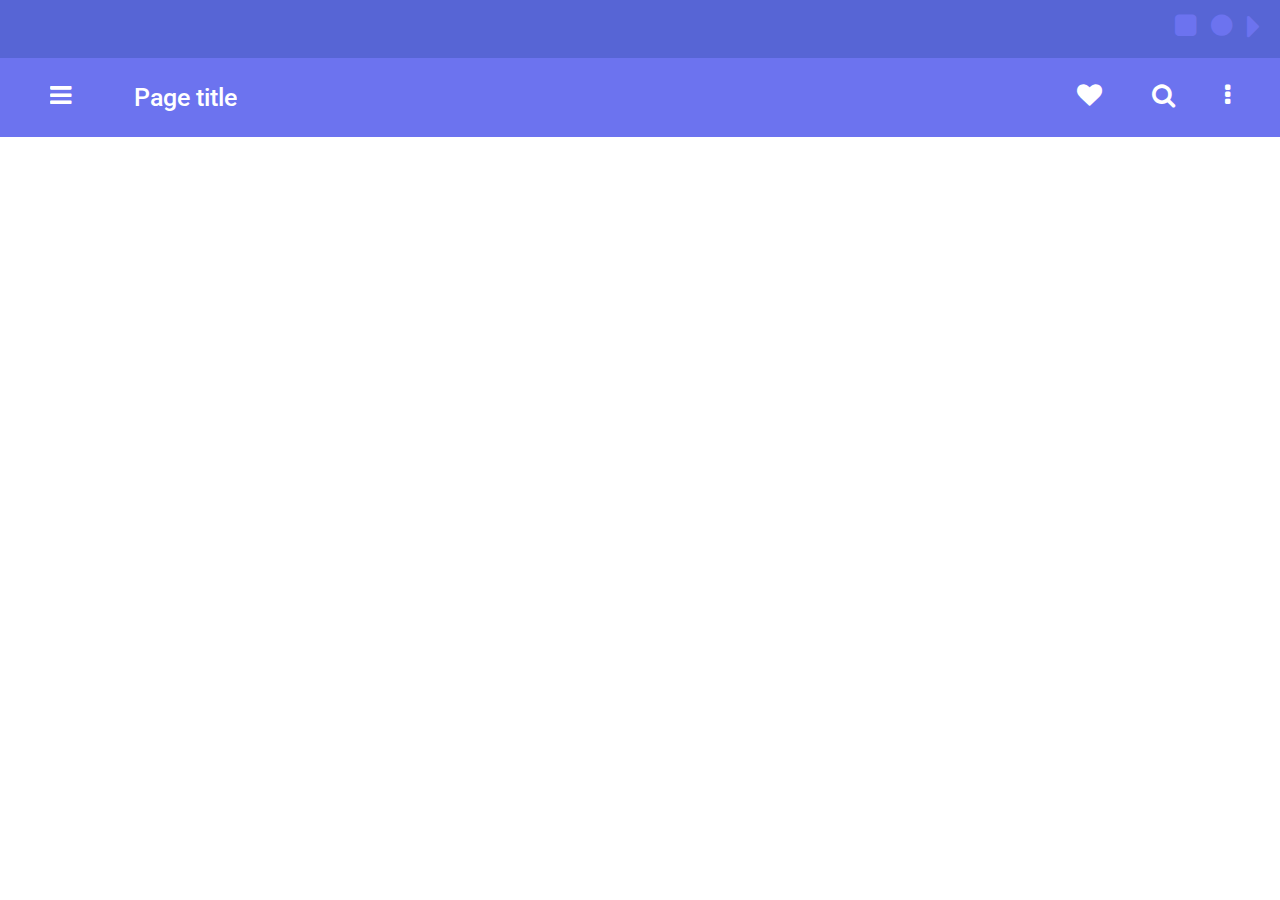
==== src/index.html @ f6f6e6cb "reuse modules of last challenge" ====
<!DOCTYPE html>
<html lang="en">

<head>
    <meta charset="UTF-8">
    <meta name="viewport" content="width=device-width, initial-scale=1.0">
    <title>Challenge css 03</title>
    <!--font awesome-->
    <link rel="stylesheet" href="https://cdnjs.cloudflare.com/ajax/libs/font-awesome/4.7.0/css/font-awesome.min.css">
    <!--Styles-->
    <link rel="stylesheet" href="index.css">
</head>

<body>
    <!--Start header section-->
    <header>
        <!--Start up section-->
        <section class="up">
            <!--square icon-->
            <i class="fa fa-square" aria-hidden="true"></i>
            <!--circle icon-->
            <i class="fa fa-circle" aria-hidden="true"></i>
            <!--triangle icon-->
            <i class="fa fa-caret-right" aria-hidden="true" style="font-size: 1.5rem;"></i>
        </section>
        <!--finish up section-->
        <!--Start nav section-->
        <nav>
            <div class="left-nav">
                <!--Menu icon-->
                <i class="fa fa-bars" aria-hidden="true"></i>
                <p>
                    Page title
                </p>
            </div>
            <div class="right-nav">
                <!--heart icon-->
                <i class="fa fa-heart" aria-hidden="true"></i>
                <!--search icon-->
                <i class="fa fa-search" aria-hidden="true"></i>
                <!--three points-->
                <i class="fa fa-ellipsis-v" aria-hidden="true"></i>
            </div>
        </nav>
        <!--finish nav section-->
    </header>
    <!--Finish header section-->
</body>

</html>
---- src/index.css ----
/*google fonts*/

@import url('https://fonts.googleapis.com/css2?family=Roboto:ital,wght@0,100;0,300;0,400;0,500;0,700;0,900;1,100;1,300;1,400;1,500;1,700;1,900&display=swap');

/*
    google fonts uses
    font-family: 'Roboto', sans-serif;
*/


/*general styles*/

* {
    margin: 0;
    padding: 0;
}

html {
    font-size: 10px;
    color: white;
    font-family: 'Roboto', sans-serif;
}


/*up section*/

.up {
    display: flex;
    background-color: #5765d5;
    padding: .5rem;
    justify-content: flex-end;
}


/*nav section*/

nav {
    background-color: #6c73ef;
    padding: 1rem;
    display: flex;
    justify-content: space-between;
}


/*right size*/

.right-nav {
    display: flex;
}


/*left size*/

.left-nav {
    display: flex;
}


/*media small and medium mobile*/

@media screen and (min-width:320px) and (max-width:375px) {
    /*up section*/
    .up i {
        padding: 0 .3rem;
        color: #6c73ef;
    }
    /*triangle*/
    .fa-caret-right {
        margin-top: -.2rem;
    }
    /*nav bar*/
    /*right size*/
    .right-nav i {
        padding: 0 1rem;
    }
    /*left size*/
    .left-nav i {
        padding: 0 1rem;
    }
    .left-nav p {
        padding: 0 1.5rem;
        font-weight: 500;
    }
}


/*large mobile*/

@media screen and (min-width:425px) and (max-width:767px) {
    html {
        font-size: 15px;
    }
    /*up section*/
    .up i {
        padding: 0 .3rem;
        color: #6c73ef;
    }
    /*triangle*/
    .fa-caret-right {
        margin-top: -.2rem;
    }
    /*nav bar*/
    /*right size*/
    .right-nav i {
        padding: 0 1rem;
    }
    /*left size*/
    .left-nav i {
        padding: 0 1rem;
    }
    .left-nav p {
        padding: 0 1.5rem;
        font-weight: 500;
    }
}


/*tablet*/

@media screen and (min-width:768px) and (max-width:1023px) {
    html {
        font-size: 20px;
    }
    /*up section*/
    .up i {
        padding: 0 .3rem;
        color: #6c73ef;
    }
    /*triangle*/
    .fa-caret-right {
        margin-top: -.2rem;
    }
    /*nav bar*/
    /*right size*/
    .right-nav i {
        padding: 0 1rem;
    }
    /*left size*/
    .left-nav i {
        padding: 0 1rem;
    }
    .left-nav p {
        padding: 0 1.5rem;
        font-weight: 500;
    }
}


/*desktop*/

@media screen and (min-width:1024px) {
    html {
        font-size: 25px;
    }
    /*up section*/
    .up i {
        padding: 0 .3rem;
        color: #6c73ef;
    }
    /*triangle*/
    .fa-caret-right {
        margin-top: -.2rem;
    }
    /*nav bar*/
    /*right size*/
    .right-nav i {
        padding: 0 1rem;
    }
    /*left size*/
    .left-nav i {
        padding: 0 1rem;
    }
    .left-nav p {
        padding: 0 1.5rem;
        font-weight: 500;
    }
}
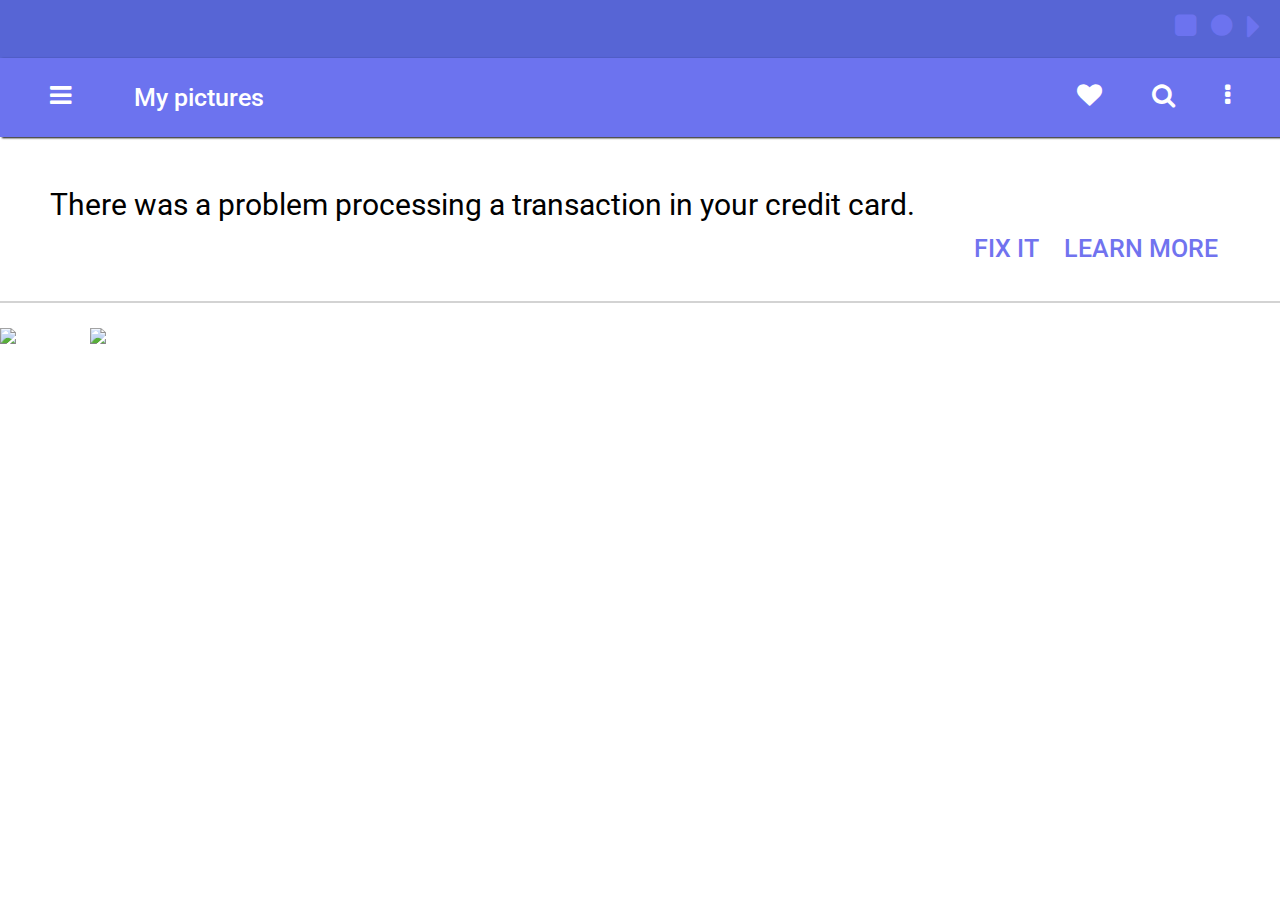
==== commit e2e24e11: "Merge 0f92383bb2b6ae5ca0ef229976ed4bc9257d465d into 6d03747f7c84b4acb06e4eef62d04b1fdc938a1d" ====
--- a/src/index.html
+++ b/src/index.html
@@ -4,7 +4,7 @@
 <head>
     <meta charset="UTF-8">
     <meta name="viewport" content="width=device-width, initial-scale=1.0">
-    <title>Challenge css 03</title>
+    <title>Challenge css 04</title>
     <!--font awesome-->
     <link rel="stylesheet" href="https://cdnjs.cloudflare.com/ajax/libs/font-awesome/4.7.0/css/font-awesome.min.css">
     <!--Styles-->
@@ -30,7 +30,7 @@
                 <!--Menu icon-->
                 <i class="fa fa-bars" aria-hidden="true"></i>
                 <p>
-                    Page title
+                    My pictures
                 </p>
             </div>
             <div class="right-nav">
@@ -45,6 +45,32 @@
         <!--finish nav section-->
     </header>
     <!--Finish header section-->
+    <!--Start main section-->
+    <main>
+        <!--start alert section-->
+        <section class="alert-section">
+            <p>
+                There was a problem processing a transaction in your credit card.
+            </p>
+            <!--option sections-->
+            <div>
+                <a href="#">fix it</a>
+                <a href="#">learn more</a>
+            </div>
+        </section>
+        <!--finish alert section-->
+        <!--start images section-->
+        <section class="images-container">
+            <figure id="first-img">
+                <img src="https://images.pexels.com/photos/1211887/pexels-photo-1211887.jpeg?auto=compress&amp;cs=tinysrgb&amp;dpr=3&amp;h=750&amp;w=1260" alt="salad">
+            </figure>
+            <figure>
+                <img src="https://images.pexels.com/photos/1639556/pexels-photo-1639556.jpeg?auto=compress&amp;cs=tinysrgb&amp;dpr=3&amp;h=750&amp;w=1260" alt="salad">
+            </figure>
+        </section>
+        <!--finish images section-->
+    </main>
+    <!--finish main section-->
 </body>
 
 </html>--- a/src/index.css
+++ b/src/index.css
@@ -21,6 +21,16 @@
     font-family: 'Roboto', sans-serif;
 }
 
+img {
+    width: 100%;
+}
+
+a {
+    text-decoration: none;
+    color: #7173ef;
+    text-transform: uppercase;
+}
+
 
 /*up section*/
 
@@ -39,6 +49,7 @@
     padding: 1rem;
     display: flex;
     justify-content: space-between;
+    box-shadow: 2px 1px 2px #000000;
 }
 
 
@@ -80,6 +91,32 @@
     .left-nav p {
         padding: 0 1.5rem;
         font-weight: 500;
+    }
+    /*main section*/
+    /*alert section*/
+    .alert-section {
+        padding: 2rem 2rem 1rem 2rem;
+        border-bottom: .1rem solid lightgray;
+    }
+    .alert-section p {
+        color: black;
+        font-size: 1.2rem;
+    }
+    .alert-section div {
+        display: flex;
+        justify-content: flex-end;
+    }
+    .alert-section div>a {
+        padding: .5rem;
+        font-weight: 500;
+    }
+    /*images section*/
+    .images-container {
+        padding-top: 1rem;
+        display: flex;
+    }
+    #first-img {
+        margin-right: .5rem;
     }
 }
 
@@ -112,6 +149,32 @@
         padding: 0 1.5rem;
         font-weight: 500;
     }
+    /*main section*/
+    /*alert section*/
+    .alert-section {
+        padding: 2rem 2rem 1rem 2rem;
+        border-bottom: .1rem solid lightgray;
+    }
+    .alert-section p {
+        color: black;
+        font-size: 1.2rem;
+    }
+    .alert-section div {
+        display: flex;
+        justify-content: flex-end;
+    }
+    .alert-section div>a {
+        padding: .5rem;
+        font-weight: 500;
+    }
+    /*images section*/
+    .images-container {
+        padding-top: 1rem;
+        display: flex;
+    }
+    #first-img {
+        margin-right: .5rem;
+    }
 }
 
 
@@ -143,6 +206,32 @@
         padding: 0 1.5rem;
         font-weight: 500;
     }
+    /*main section*/
+    /*alert section*/
+    .alert-section {
+        padding: 2rem 2rem 1rem 2rem;
+        border-bottom: .1rem solid lightgray;
+    }
+    .alert-section p {
+        color: black;
+        font-size: 1.2rem;
+    }
+    .alert-section div {
+        display: flex;
+        justify-content: flex-end;
+    }
+    .alert-section div>a {
+        padding: .5rem;
+        font-weight: 500;
+    }
+    /*images section*/
+    .images-container {
+        padding-top: 1rem;
+        display: flex;
+    }
+    #first-img {
+        margin-right: .5rem;
+    }
 }
 
 
@@ -174,4 +263,30 @@
         padding: 0 1.5rem;
         font-weight: 500;
     }
+    /*main section*/
+    /*alert section*/
+    .alert-section {
+        padding: 2rem 2rem 1rem 2rem;
+        border-bottom: .1rem solid lightgray;
+    }
+    .alert-section p {
+        color: black;
+        font-size: 1.2rem;
+    }
+    .alert-section div {
+        display: flex;
+        justify-content: flex-end;
+    }
+    .alert-section div>a {
+        padding: .5rem;
+        font-weight: 500;
+    }
+    /*images section*/
+    .images-container {
+        padding-top: 1rem;
+        display: flex;
+    }
+    #first-img {
+        margin-right: .5rem;
+    }
 }